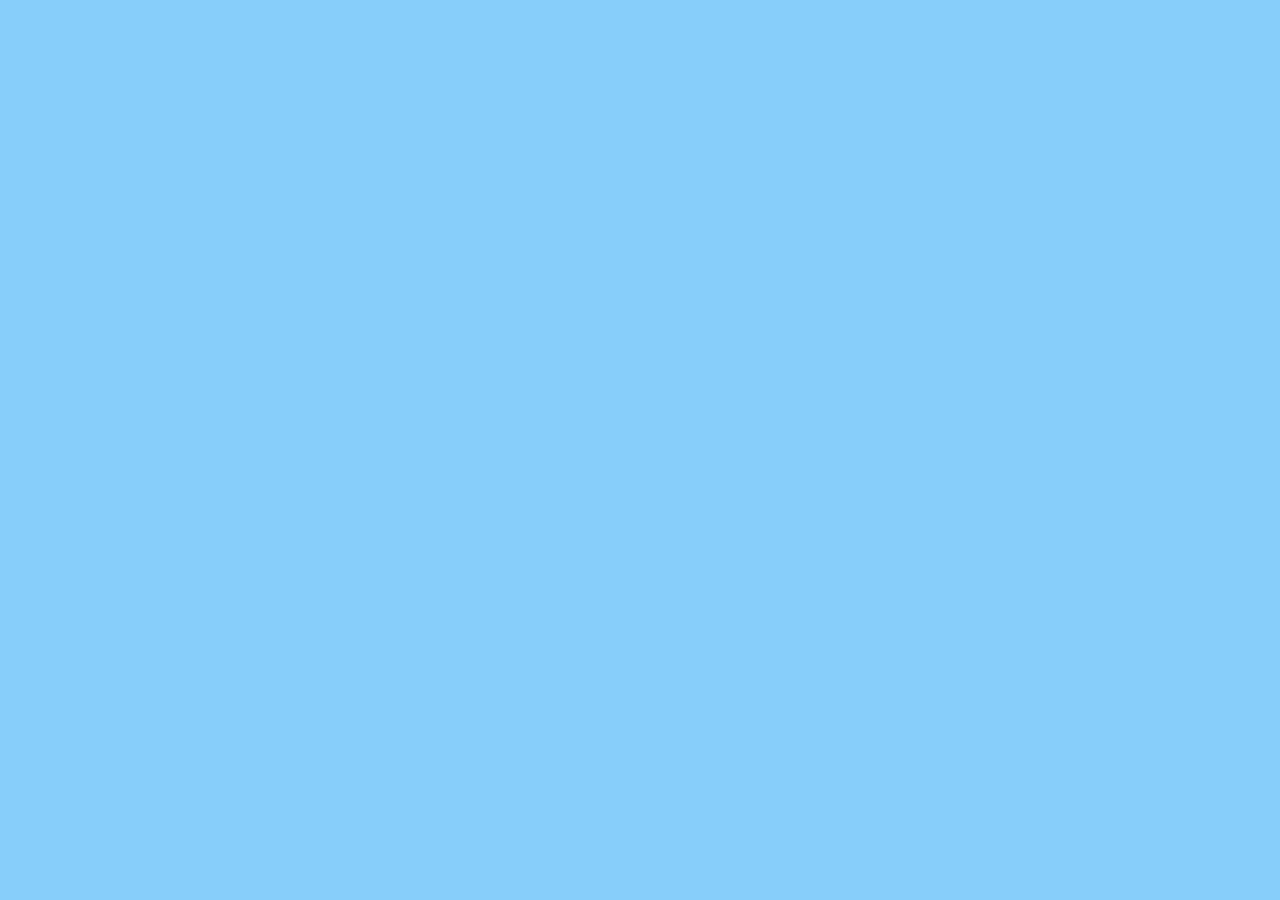
==== Portfolio-JohnsonT/mobile.html @ eefcc02b "Portfolio" ====
<!DOCTYPE html>
<html lang="en">
<head>
    <link rel="stylesheet" href="styles.css">
    <meta charset="UTF-8">
    <meta http-equiv="X-UA-Compatible" content="IE=edge">
    <meta name="viewport" content="width=device-width, initial-scale=1.0">
    <title>Thor Johnson's Portfolio</title>
    <link rel="apple-touch-icon" sizes="180x180" href="/apple-touch-icon.png">
    <link rel="icon" type="image/png" sizes="32x32" href="/favicon-32x32.png">
    <link rel="icon" type="image/png" sizes="16x16" href="/favicon-16x16.png">
    <link rel="manifest" href="/site.webmanifest">
    <link rel="mask-icon" href="/safari-pinned-tab.svg" color="#5bbad5">
    <meta name="msapplication-TileColor" content="#da532c">
    <meta name="theme-color" content="#ffffff">
</head>
<body>
    <main>

    </main>
</body>
</html>
---- Portfolio-JohnsonT/styles.css ----
body{background-color: lightskyblue; font-family:'Gill Sans', 'Gill Sans MT', Calibri, 'Trebuchet MS', sans-serif; padding-left: 2%;padding-right: 2%;}
header{text-align: center;}
h2{text-align: center; background-color: navy;color:white}
h4{text-align: center;}
.collection>article{background-color: #267DDF;}
.collection>article>img{width: 40rem; padding: 3rem 3rem 3rem 3rem; vertical-align: center; align-items: center;}
.collection>iframe{width:40rem; align-items: center;}
.contact>p{text-align: center;}
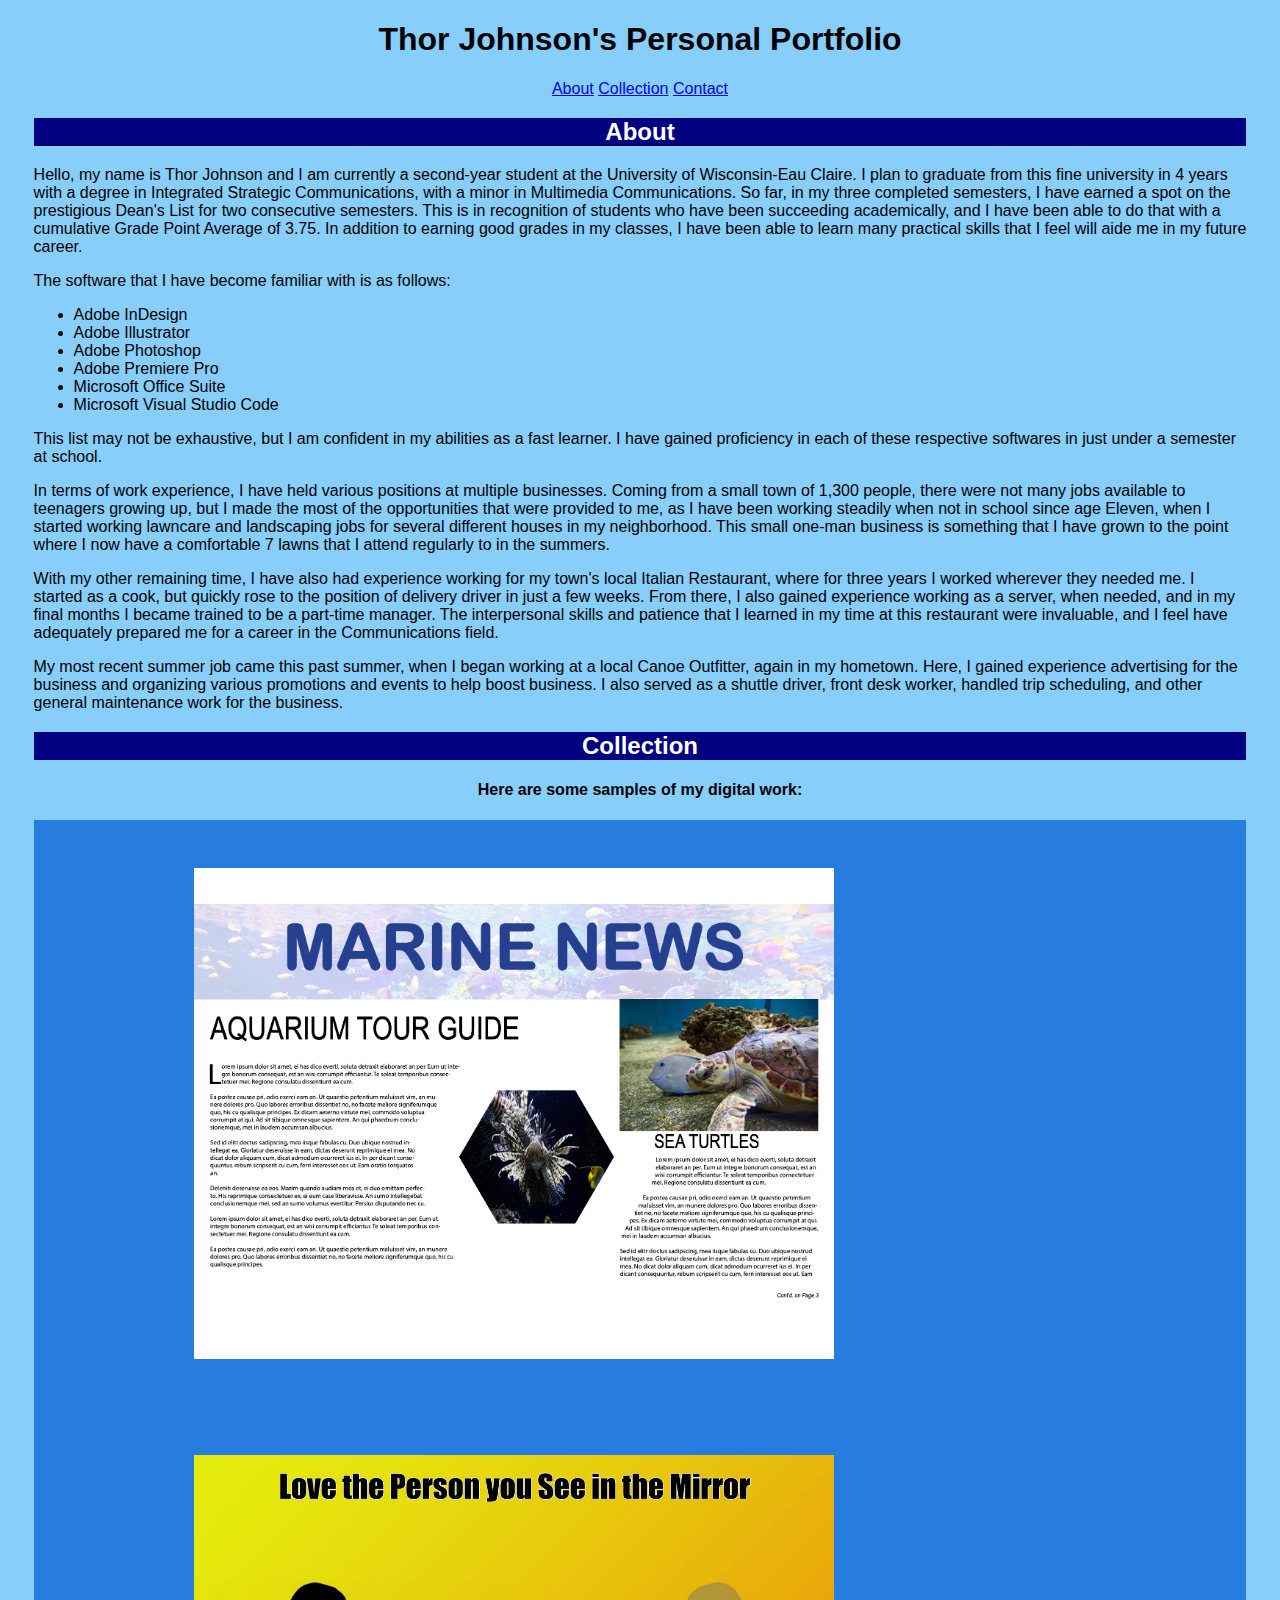
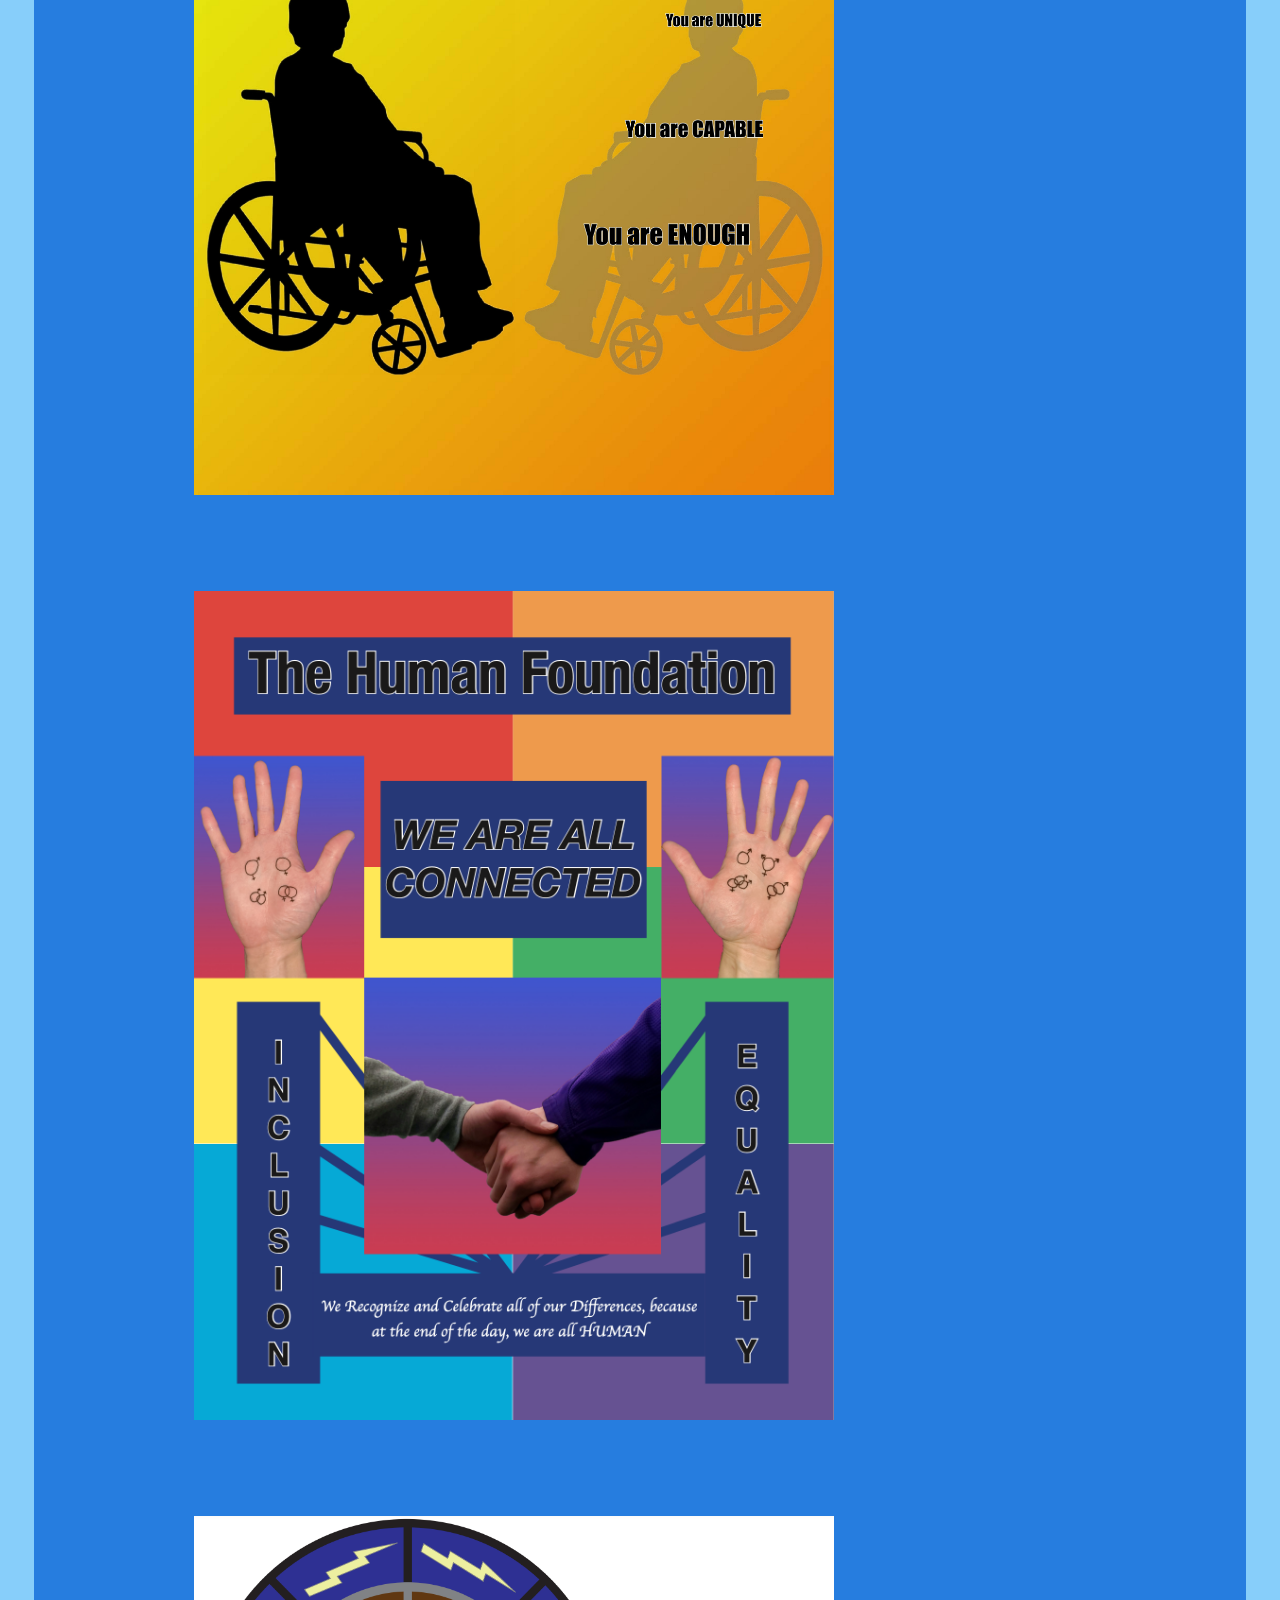
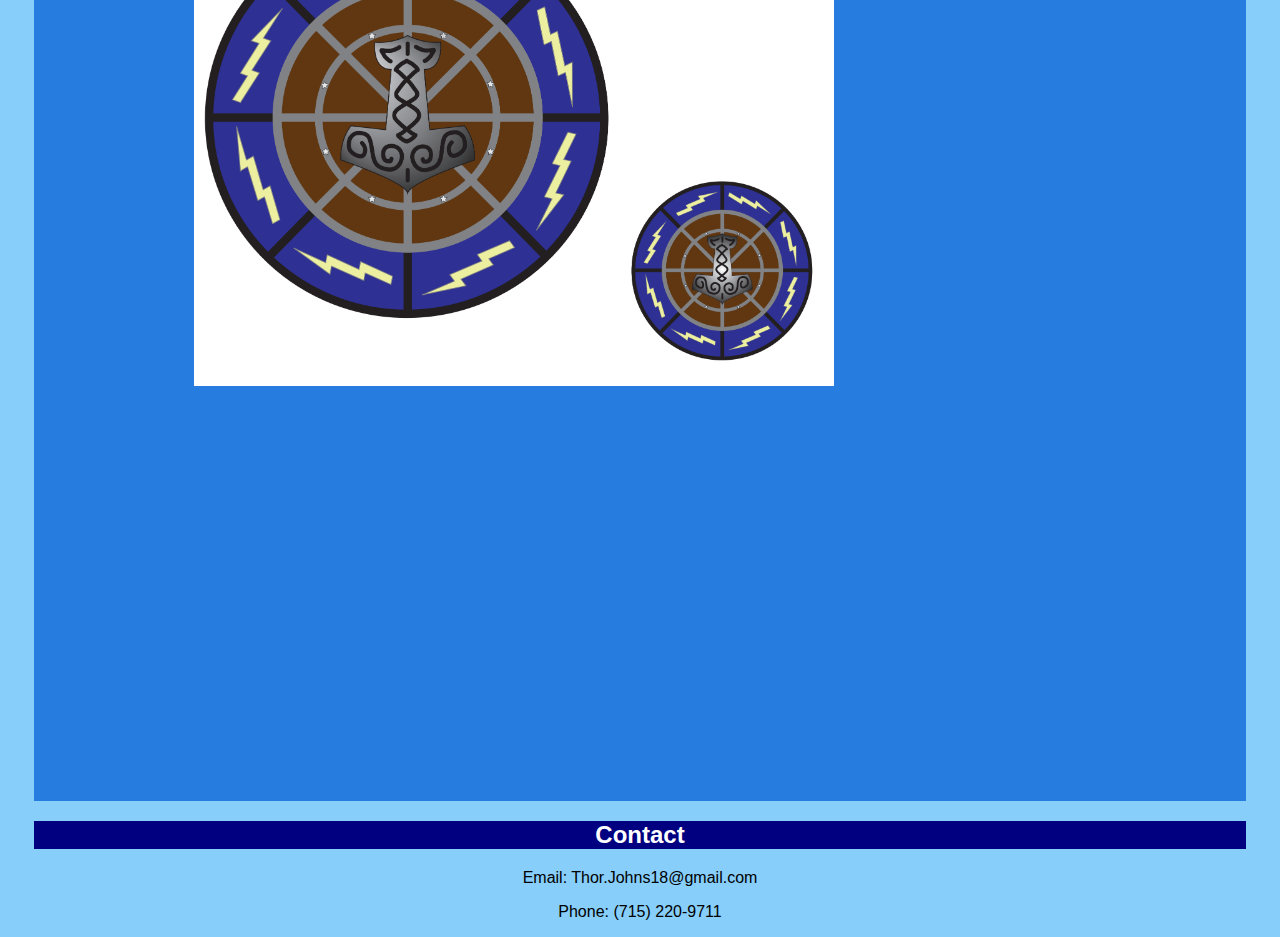
==== commit 9a8d725f: "Portfolio WIP" ====
--- a/Portfolio-JohnsonT/mobile.html
+++ b/Portfolio-JohnsonT/mobile.html
@@ -15,8 +15,48 @@
     <meta name="theme-color" content="#ffffff">
 </head>
 <body>
+    <header>
+       <h1>Thor Johnson's Personal Portfolio</h1>
+        <nav>
+            <a href="#about">About</a>
+            <a href="#collection">Collection</a>
+            <a href="#contact">Contact</a>
+        </nav>
+    </header>
     <main>
-
+    <section class="about" id="about">
+        <h2>About</h2>
+        <p>Hello, my name is Thor Johnson and I am currently a  second-year student at the University of Wisconsin-Eau Claire. I plan to graduate from this fine university in 4 years with a degree in Integrated Strategic Communications, with a minor in Multimedia Communications. So far, in my three completed semesters, I have earned a spot on the prestigious Dean's List for two consecutive semesters. This is in recognition of students who have been succeeding academically, and I have been able to do that with a cumulative Grade Point Average of 3.75. In addition to earning good grades in my classes, I have been able to learn many practical skills that I feel will aide me in my future career. </p>
+        <p>The software that I have become familiar with is as follows:</p>
+        <ul>
+            <li>Adobe InDesign</li>
+            <li>Adobe Illustrator</li>
+            <li>Adobe Photoshop</li>
+            <li>Adobe Premiere Pro</li>
+            <li>Microsoft Office Suite</li>
+            <li>Microsoft Visual Studio Code</li>
+        </ul>
+        <p>This list may not be exhaustive, but I am confident in my abilities as a fast learner. I have gained proficiency in each of these respective softwares in just under a semester at school.</p>
+        <p>In terms of work experience, I have held various positions at multiple businesses. Coming from a small town of 1,300 people, there were not many jobs available to teenagers growing up, but I made the most of the opportunities that were provided to me, as I have been working steadily when not in school since age Eleven, when I started working lawncare and landscaping jobs for several different houses in my neighborhood. This small one-man business is something that I have grown to the point where I now have a comfortable 7 lawns that I attend regularly to in the summers.</p>
+        <p>With my other remaining time, I have also had experience working for my town's local Italian Restaurant, where for three years I worked wherever they needed me. I started as a cook, but quickly rose to the position of delivery driver in just a few weeks. From there, I also gained experience working as a server, when needed, and in my final months I became trained to be a part-time manager. The interpersonal skills and patience that I learned in my time at this restaurant were invaluable, and I feel have adequately prepared me for a career in the Communications field.</p>
+        <p>My most recent summer job came this past summer, when I began working at a local Canoe Outfitter, again in my hometown. Here, I gained experience advertising for the business and organizing various promotions and events to help boost business. I also served as a shuttle driver, front desk worker, handled trip scheduling, and other general maintenance work for the business.</p>
+    </section>
+    <section class="collection" id="collection">
+    <h2>Collection</h2>
+    <h4>Here are some samples of my digital work:</h4>
+    <article>
+        <img src="Images/tabloid.png" alt="Tabloid original example">
+        <img src="Images/wheelchair.jpg" alt="Acceptance photo example">
+        <img src="Images/diversityad.png" alt="Diversity Print ad example">
+        <img src="Images/mjolnir_sticker.png" alt="Mjolnir sticker example">
+        <iframe width="560" height="315" src="https://www.youtube.com/embed/c_nnwGM_qjY" title="YouTube video player" frameborder="0" allow="accelerometer; autoplay; clipboard-write; encrypted-media; gyroscope; picture-in-picture" allowfullscreen></iframe>
+    </article>
+    </section>
+    <section class="contact" id="contact">
+    <h2>Contact</h2>
+    <p>Email: Thor.Johns18@gmail.com</p>
+    <p>Phone: (715) 220-9711</p>
+    </section>
     </main>
 </body>
 </html>--- a/Portfolio-JohnsonT/styles.css
+++ b/Portfolio-JohnsonT/styles.css
@@ -3,6 +3,6 @@
 h2{text-align: center; background-color: navy;color:white}
 h4{text-align: center;}
 .collection>article{background-color: #267DDF;}
-.collection>article>img{width: 40rem; padding: 3rem 3rem 3rem 3rem; vertical-align: center; align-items: center;}
-.collection>iframe{width:40rem; align-items: center;}
+.collection>article>img{width: 40rem; padding: 3rem 3rem 3rem 3rem; padding-left: 10rem; vertical-align:middle; align-items:center;}
+iframe{width:40rem; align-items:baseline;padding-left: 37rem;padding-bottom: 3rem;}
 .contact>p{text-align: center;}